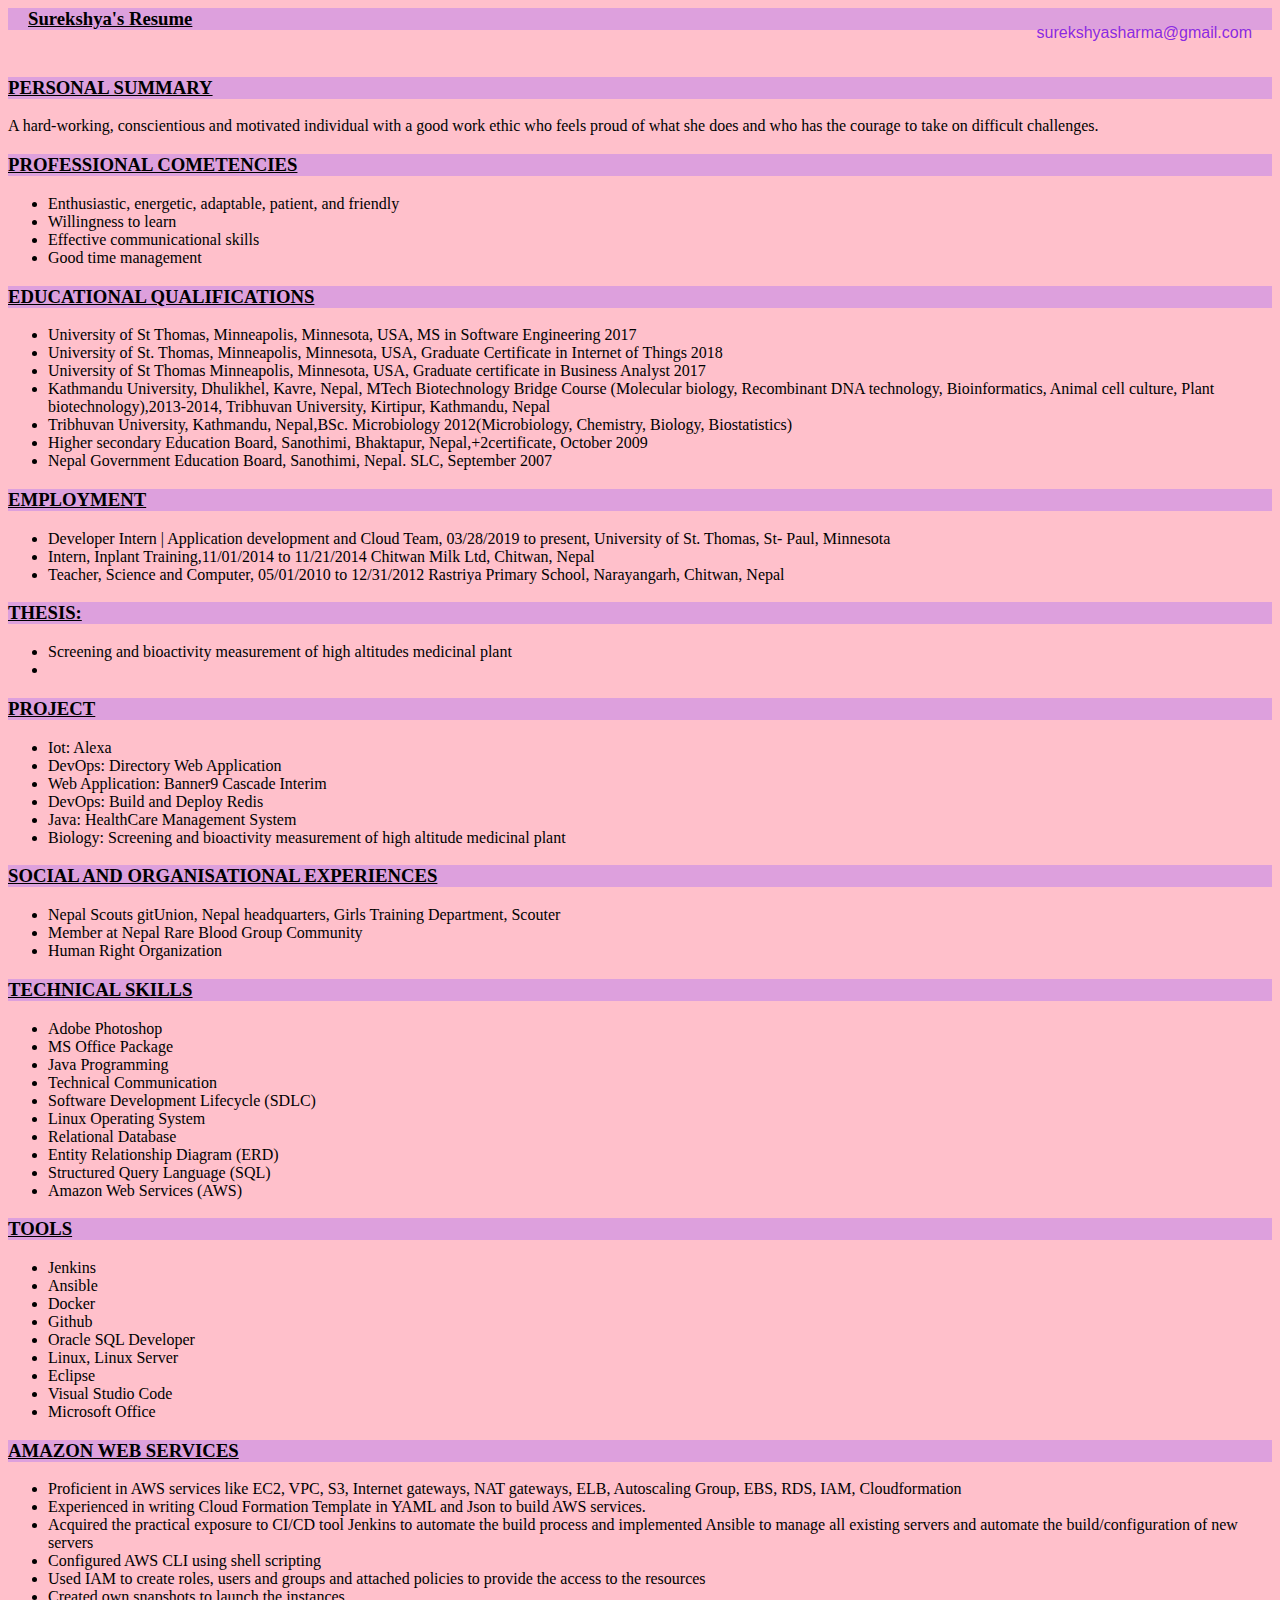
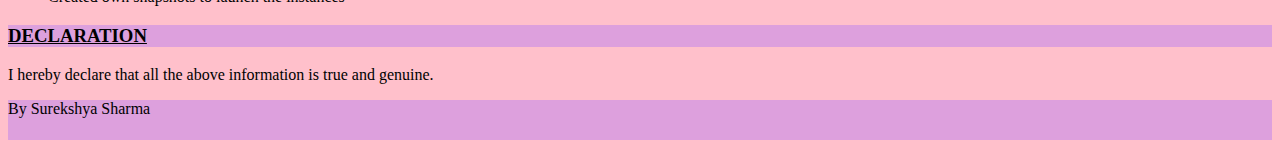
==== Resume.html @ 87c3c73b "Add files via upload" ====
<html>
    <head>
        <link type="text/css" rel="stylesheet" href="./ResumeStyle.css"/>
        <title>Resume</title> 
    </head>

    <body>
        <div id = "container">

            <div id="header">
                    <p id ="name"></p>
                         <a href="https://accounts.google.com/signin/v2/identifier?continue=https%3A%2F%2Fmail.google.com%2Fmail&sacu=1&flowName=GlifWebSignIn&flowEntry=ServiceLogin" target="_blank"><p id="email">surekshyasharma@gmail.com</p></a>
                             <h3>Surekshya's Resume</h3>
            </div>
            

            <div>
                <h3>PERSONAL SUMMARY </h3>
                     <p> A hard-working, conscientious and motivated individual with a good work ethic who feels proud of what she does and who has the courage to take on difficult challenges.</p>
            </div>

            <div>
                <h3> PROFESSIONAL COMETENCIES</h3>
                <p>
                    <ul>
                        <li>Enthusiastic, energetic, adaptable, patient, and friendly </li>
                        <li>Willingness to learn</li>
                        <li>Effective communicational skills</li>
                        <li>Good time management</li>
                    </ul>
                </p>
            </div> 
            
            <div>

                    <h3>EDUCATIONAL QUALIFICATIONS</h3>
                    <p>  
                        <ul>
                            <li>University of St Thomas, Minneapolis, Minnesota, USA, MS in Software Engineering 2017 </li>
                            <li>University of St. Thomas, Minneapolis, Minnesota, USA, Graduate Certificate in Internet of Things 2018</li>
                            <li>University of St Thomas Minneapolis, Minnesota, USA, Graduate certificate in Business Analyst 2017 </li>
                            <li>Kathmandu University, Dhulikhel, Kavre, Nepal, MTech Biotechnology Bridge Course (Molecular biology, Recombinant DNA technology, Bioinformatics, Animal cell culture, Plant biotechnology),2013-2014, Tribhuvan University, Kirtipur, Kathmandu, Nepal </li>
                            <li>Tribhuvan University, Kathmandu, Nepal,BSc. Microbiology 2012(Microbiology, Chemistry, Biology, Biostatistics)</li>
                            <li>Higher secondary Education Board, Sanothimi, Bhaktapur, Nepal,+2certificate, October 2009</li>
                            <li>Nepal Government Education Board, Sanothimi, Nepal. SLC, September 2007</li>
                        </ul>
                    </p>
            </div>
                
                       
                        <h3>EMPLOYMENT</h3>
                             <p>
                                  <ul>

                                         <li>Developer Intern | Application development and Cloud Team, 03/28/2019 to present, University of St. Thomas, St- Paul, Minnesota</li>
                                         <li>Intern, Inplant Training,11/01/2014 to 11/21/2014 Chitwan Milk Ltd, Chitwan, Nepal </li>
                                         <li>Teacher, Science and Computer, 05/01/2010 to 12/31/2012 Rastriya Primary School, Narayangarh, Chitwan, Nepal </li>
                                </ul>
                            </p>
            
                        <h3>THESIS:</h3>
                             <p>
                                <ul>
                                    <li>Screening and bioactivity measurement of high altitudes medicinal plant<li> 
                                </ul>
                     
                        <h3>PROJECT</h3>
                             <p>
                                 <ul>
                                         <li><span id="course-name">Iot:</span> Alexa </li>
                                         <li><span id="course-name">DevOps:</span> Directory Web Application</li>
                                         <li><span id="course-name">Web Application:</span> Banner9 Cascade Interim</li>
                                         <li><span id="course-name">DevOps:</span> Build and Deploy Redis</li>
                                         <li><span id="course-name">Java:</span> HealthCare Management System</li>
                                         <li><span id="course-name">Biology:</span> Screening and bioactivity measurement of high altitude medicinal plant</li>
                                
                                  </ul>
                              </p>
            
                        <h3>SOCIAL AND ORGANISATIONAL EXPERIENCES</h3>
                        <p>
                             <ul>
                                     <li>Nepal Scouts gitUnion, Nepal headquarters, Girls Training Department, Scouter</li>
                                     <li>Member at Nepal Rare Blood Group Community</li>
                                     <li>Human Right Organization </li>
                                
                             </ul>

                         </p>
            
                        <h3>TECHNICAL SKILLS</h3>
                         <p>
                             <ul>
                                <li>Adobe Photoshop</li>
                                <li>MS Office Package</li>
                                <li>Java Programming</li>
                                <li>Technical Communication</li>
                                <li>Software Development Lifecycle (SDLC)</li>
                                <li>Linux Operating System</li>
                                <li>Relational Database</li>
                                <li>Entity Relationship Diagram (ERD)</li>
                                <li>Structured Query Language (SQL)</li>
                                <li>Amazon Web Services (AWS)</li>
                   
                            </ul>

                         </p>

                        <h3>TOOLS</h3>
                            <p>
                                <ul>
                                     <li>Jenkins</li>
                                     <li>Ansible</li>
                                     <li>Docker</li>
                                     <li>Github</li>
                                     <li>Oracle SQL Developer</li>
                                     <li>Linux, Linux Server</li>
                                     <li>Eclipse</li>
                                     <li>Visual Studio Code</li>
                                     <li>Microsoft Office</li>
                                
                           </ul>
                        </p>
            
                    </p>
                    <h3>AMAZON WEB SERVICES</h3>
                    <p>
                    <ul>
                            <li>Proficient in AWS services like EC2, VPC, S3, Internet gateways, NAT gateways, ELB, Autoscaling Group, EBS, RDS, IAM, Cloudformation</li>
                            <li>Experienced in writing Cloud Formation Template in YAML and Json to build AWS services.</li>
                            <li>Acquired the practical exposure to CI/CD tool Jenkins to automate the build process and implemented Ansible to manage all existing servers and automate the build/configuration of new servers</li>
                            <li>Configured AWS CLI using shell scripting</li>
                            <li>Used IAM to create roles, users and groups and attached policies to provide the access to the resources</li>
                            <li>Created own snapshots to launch the instances </li>
                            
                       </ul>
                    </p>
                        <h3>DECLARATION</h3>
                        <p>I hereby declare that all the above information is true and genuine.</p>


            </div>
                

            <div id="footer">

                <p>By Surekshya Sharma</p> 

            </div>

        </div>
    </body>

</html>
---- ResumeStyle.css ----
body{
    height: auto;
    width: auto;
    background: pink;
}

#header
{
    /* position: fixed;
    z-index: 1; */
    height:40px;
    width: auto;
    background-color:pink;
    margin-bottom: 5px;
    padding-bottom:10px;
    }

#name {
    float:left;
	margin-left: 20px;
	padding-bottom: 10px;
	font-size: 16px;
	font-family: Verdana, sans-serif;
	color: black;
}

#email{
    float:right;
    margin-right: 20px;
	padding-bottom: 15px;
	font-size: 16px;
	font-family: Verdana, sans-serif;
	color:blueviolet;
}

a:hover {
    font-weight: bold;
}

/* .right  
 { 
    float: left;
    margin-top: 50px;
    padding-left:5px;
    margin-right: -10px;
    margin-left: 14%;
    height: auto;
    width: 99%;
    background-color:pink;
      } 

.left
{
    float: left;
    margin-top: 50px;
    margin-right: -90px;
    height: relative;
    width: 10%;
    background-color: #4160E8;
    } */
    
#footer
{
    height:40px;
    clear:both;
    position: relative;
    background-color: plum;
    }
    
h3
{
    text-decoration: underline;
    background-color:plum;
}
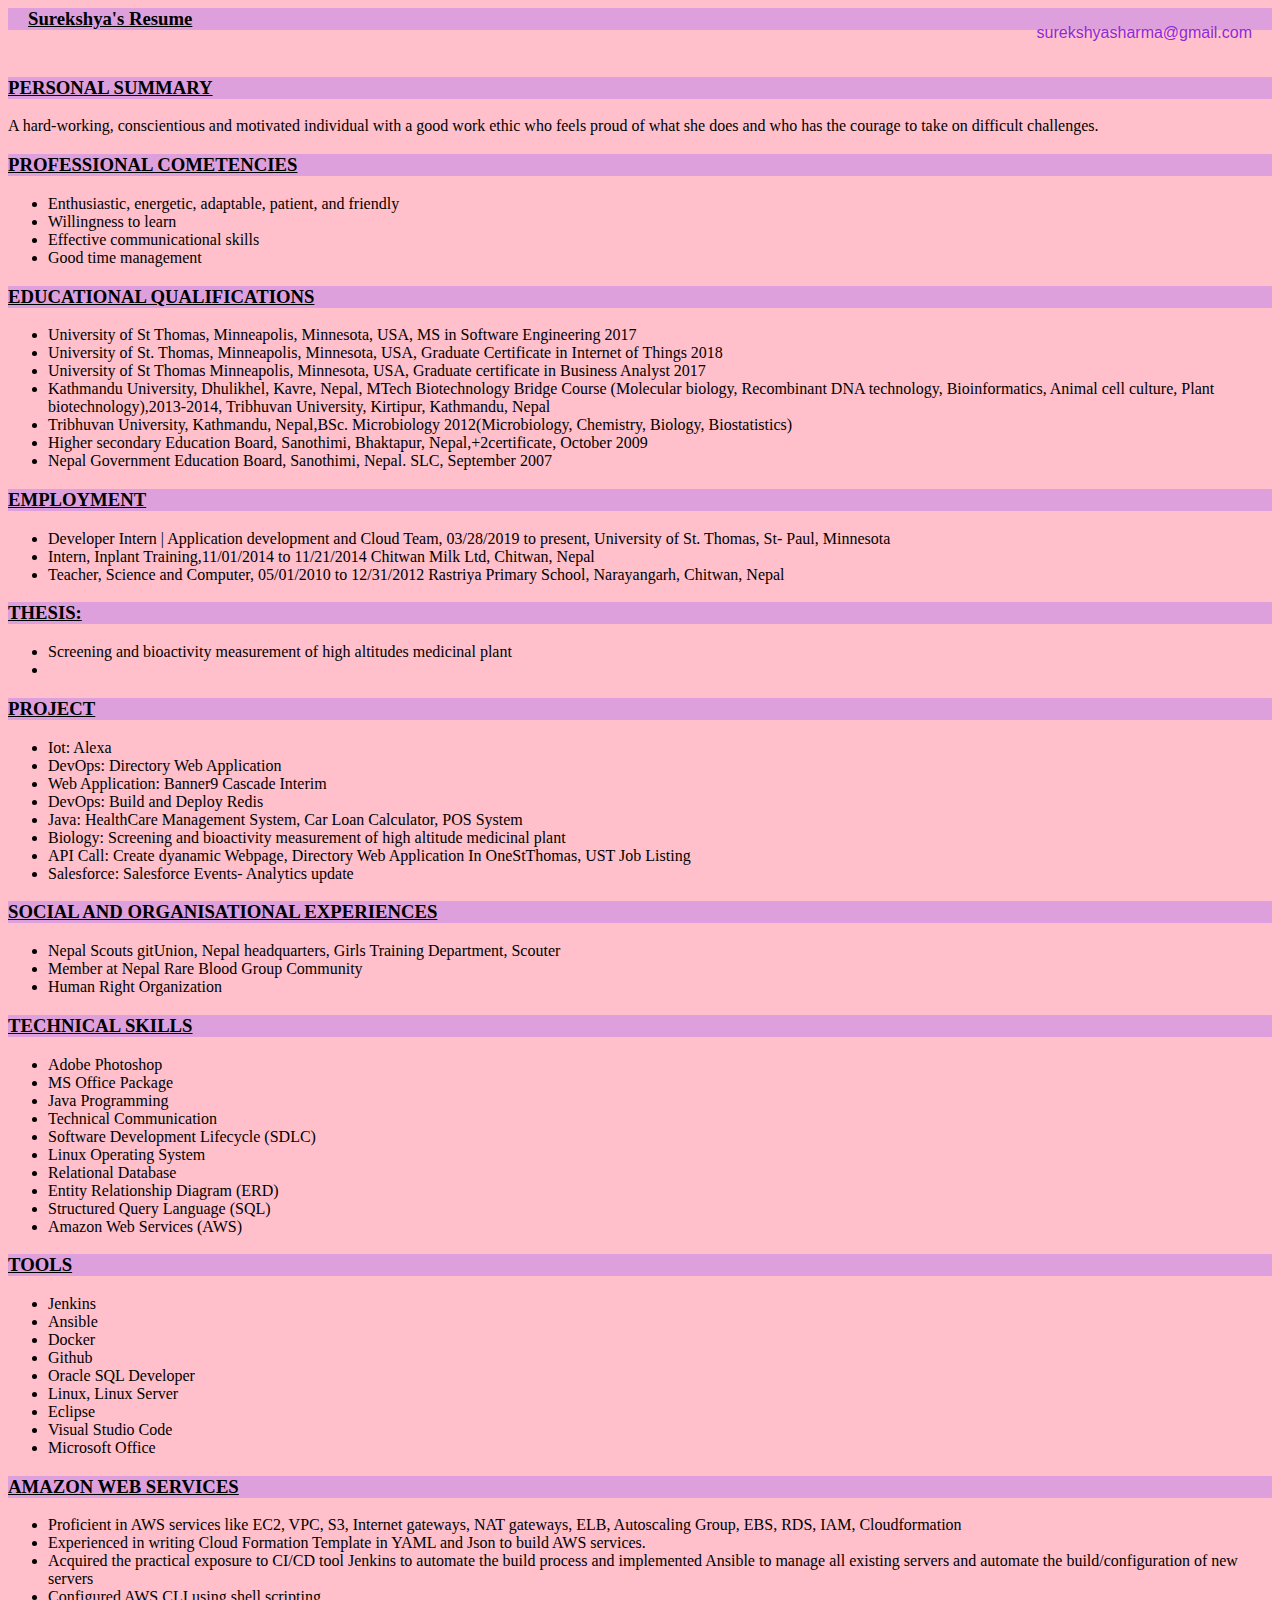
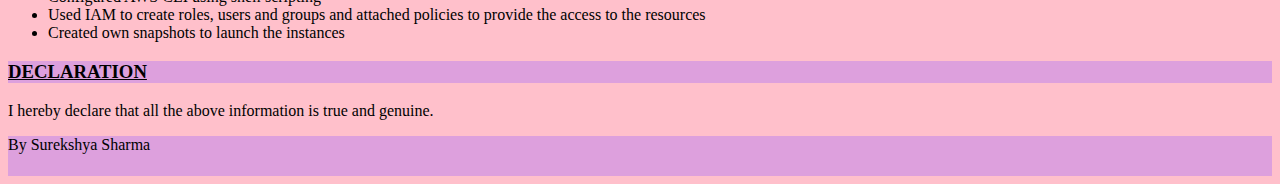
==== commit 956420cb: "Edit" ====
--- a/Resume.html
+++ b/Resume.html
@@ -71,10 +71,13 @@
                                          <li><span id="course-name">DevOps:</span> Directory Web Application</li>
                                          <li><span id="course-name">Web Application:</span> Banner9 Cascade Interim</li>
                                          <li><span id="course-name">DevOps:</span> Build and Deploy Redis</li>
-                                         <li><span id="course-name">Java:</span> HealthCare Management System</li>
+                                         <li><span id="course-name">Java:</span> HealthCare Management System, Car Loan Calculator, POS System</li>
                                          <li><span id="course-name">Biology:</span> Screening and bioactivity measurement of high altitude medicinal plant</li>
-                                
+                                         <li><span id="course-name">API Call: </span>Create dyanamic Webpage, Directory Web Application In OneStThomas, UST Job Listing</li>
+                                         <li><span id="course-name">Salesforce:</span> Salesforce Events- Analytics update </li>
                                   </ul>
+                                  
+                               
                               </p>
             
                         <h3>SOCIAL AND ORGANISATIONAL EXPERIENCES</h3>
